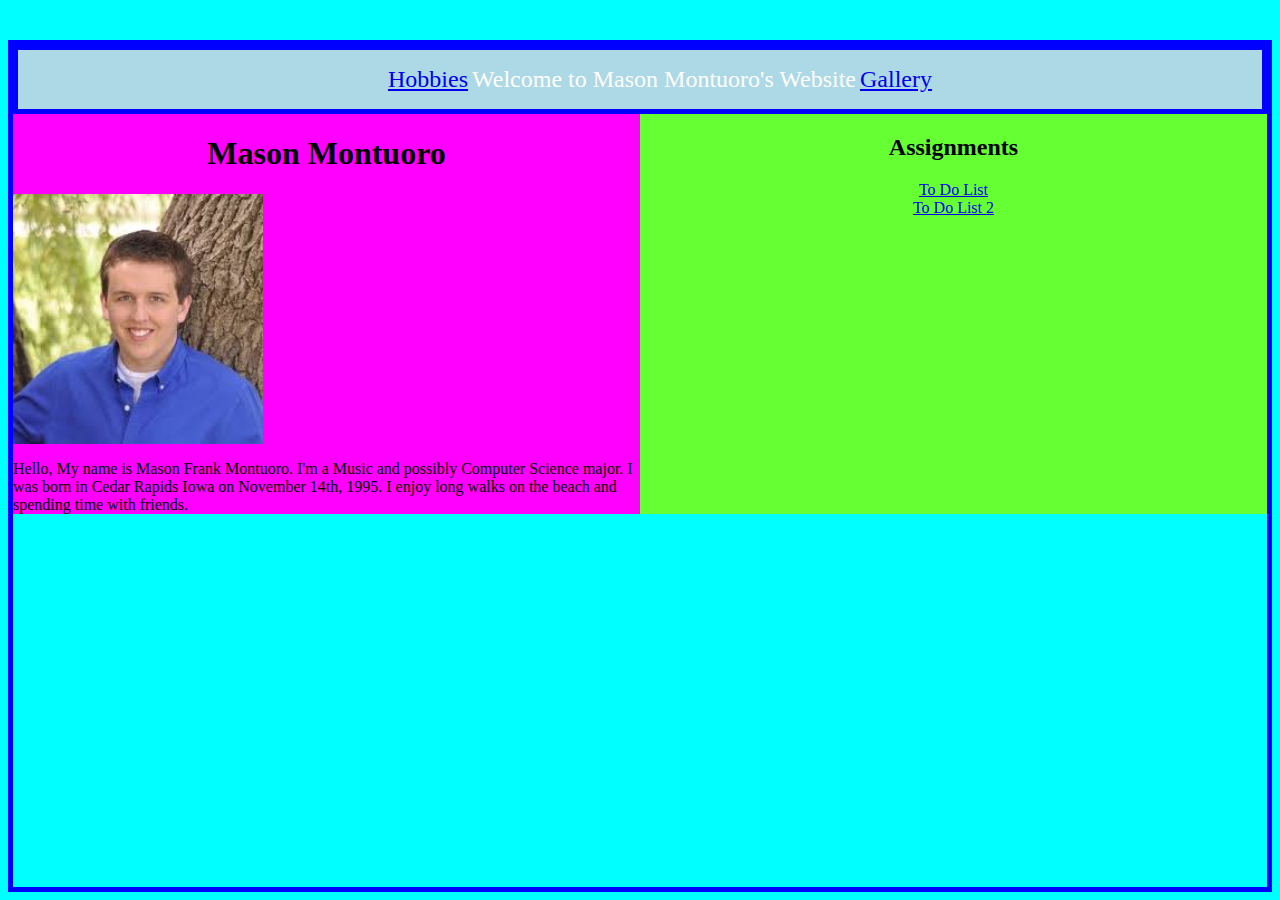
==== index.html @ 3b874d7b "Update index.html" ====
<html>
  <head>
    <link rel=stylesheet href=index.css typ=text/css />
  <title>Hello</title>
</head>
<body>
  <div>
    <nav>
      <ul>
        <li class="li"><a href="hobby.html">Hobbies</a></li>
        <li class="li"> Welcome to Mason Montuoro's Website</li>
        <li class="li"><a href="gallery.html">Gallery</a></li>
      </ul> 
    </nav>  
  </div>
<section class="section">
  <h1>Mason Montuoro</h1>
    <img width=250 src="[data-uri]">
  <p>Hello, My name is Mason Frank Montuoro. I'm a Music and possibly Computer Science major. I was born in Cedar Rapids Iowa on November 14th, 1995. I enjoy long walks on the beach and spending time with friends.</p>
</section>
</body>
  <section class="section2">
      <h2>Assignments</h2>
    <a href="todolist.html">To Do List</a>
    </br>
    <a href="todolist2.html">To Do List 2</a>
  </section>
</html>
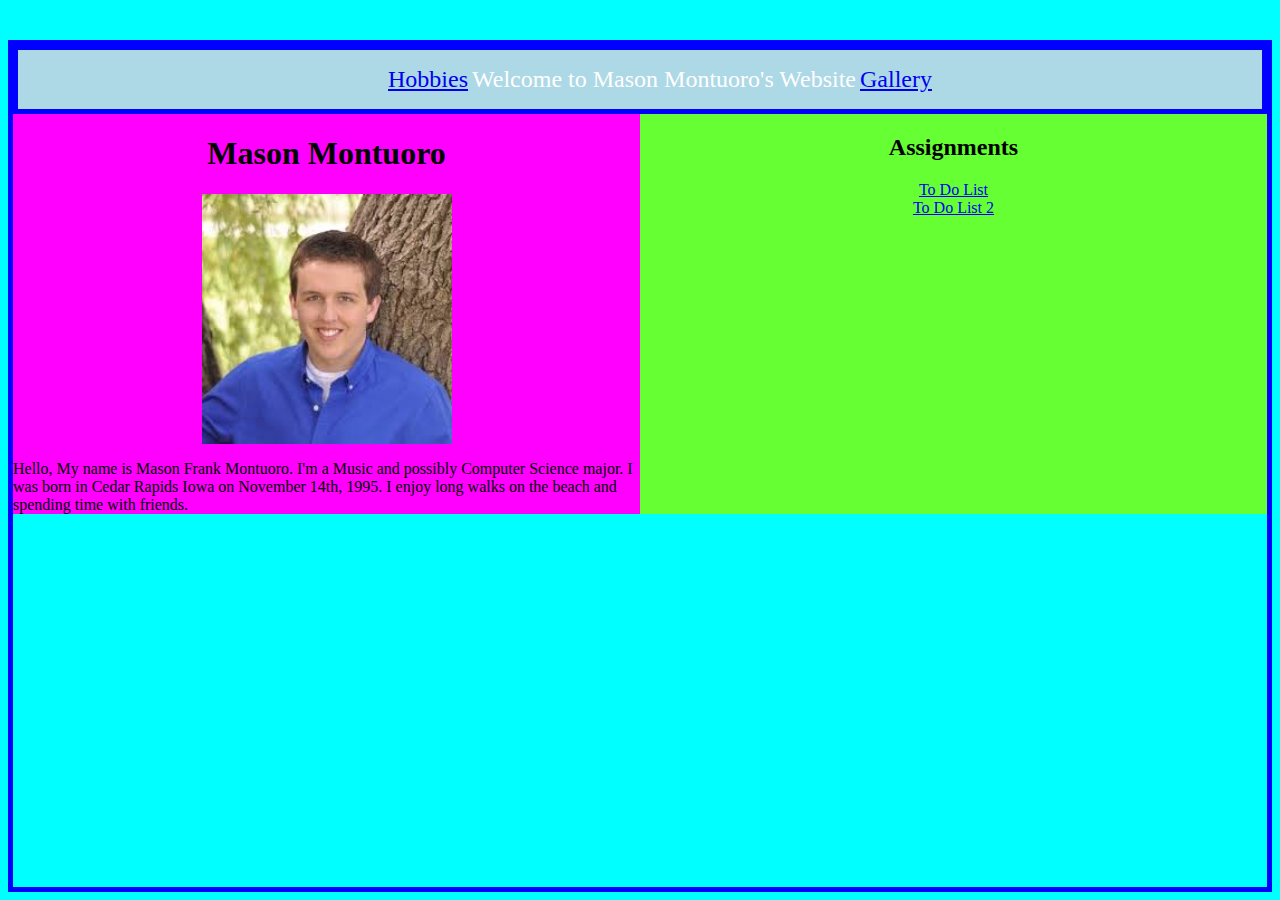
==== commit 5f05d0e6: "Update index.html" ====
--- a/index.html
+++ b/index.html
@@ -15,7 +15,7 @@
   </div>
 <section class="section">
   <h1>Mason Montuoro</h1>
-    <img width=250 src="[data-uri]">
+    <img class="mason" width=250 src="[data-uri]">
   <p>Hello, My name is Mason Frank Montuoro. I'm a Music and possibly Computer Science major. I was born in Cedar Rapids Iowa on November 14th, 1995. I enjoy long walks on the beach and spending time with friends.</p>
 </section>
 </body>
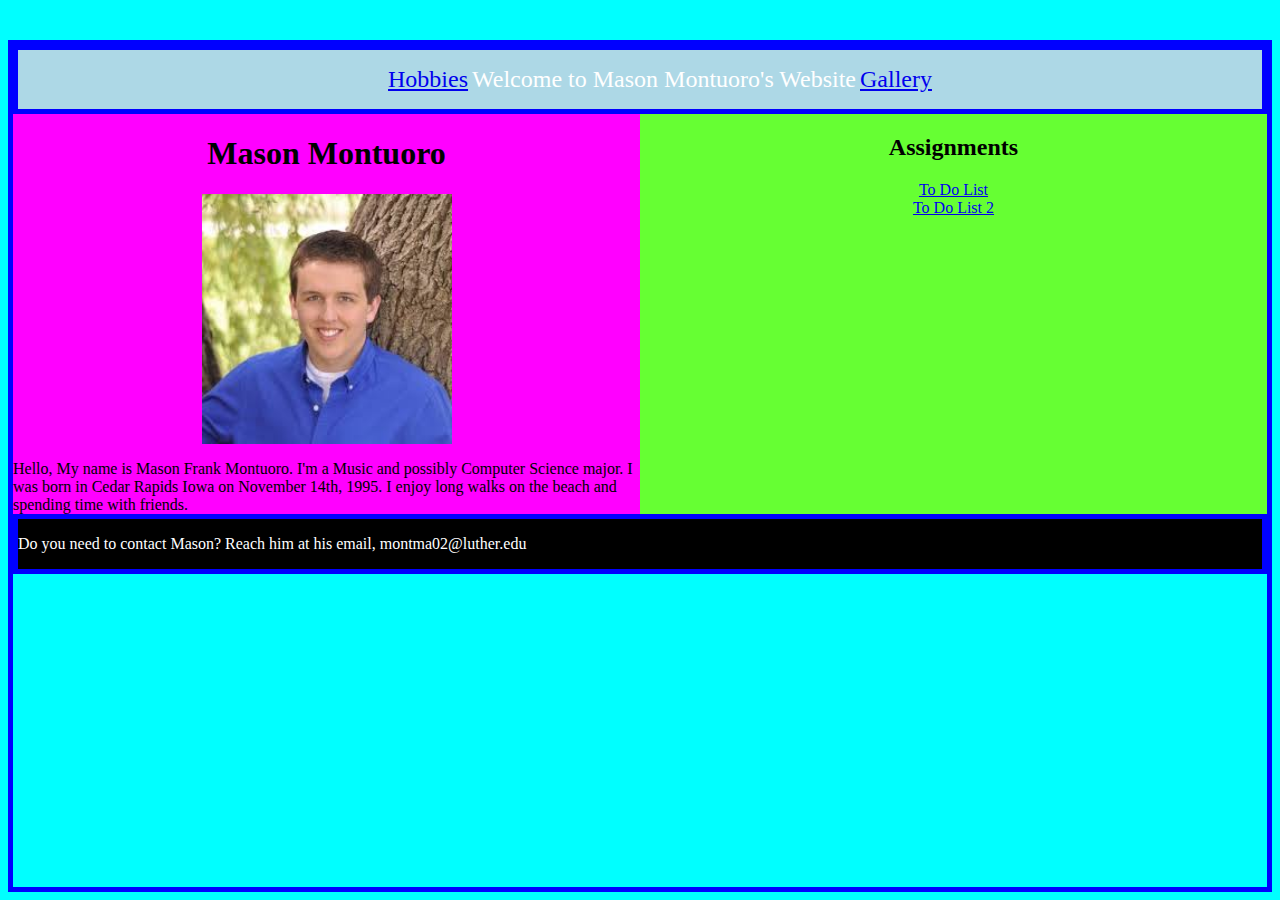
==== commit f3b55fd6: "Update index.html" ====
--- a/index.html
+++ b/index.html
@@ -25,4 +25,7 @@
     </br>
     <a href="todolist2.html">To Do List 2</a>
   </section>
+<footer>
+  <p>Do you need to contact Mason? Reach him at his email, montma02@luther.edu</p>
+</footer>
 </html>
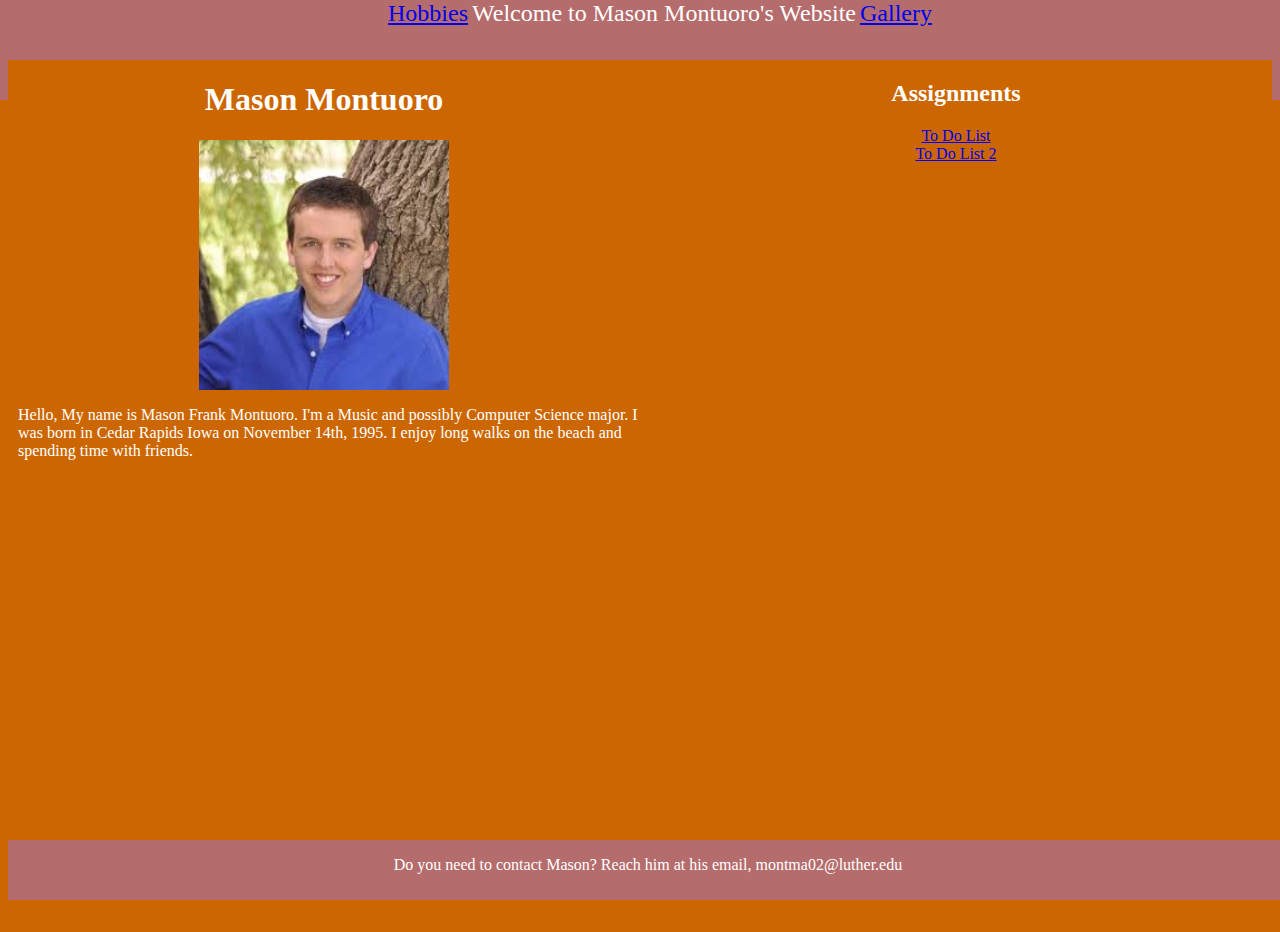
==== commit 49897f90: "Update index.html" ====
--- a/index.html
+++ b/index.html
@@ -1,7 +1,7 @@
 <html>
   <head>
     <link rel=stylesheet href=index.css typ=text/css />
-  <title>Hello</title>
+  <title>A Website About Mason Montuoro</title>
 </head>
 <body>
   <div>
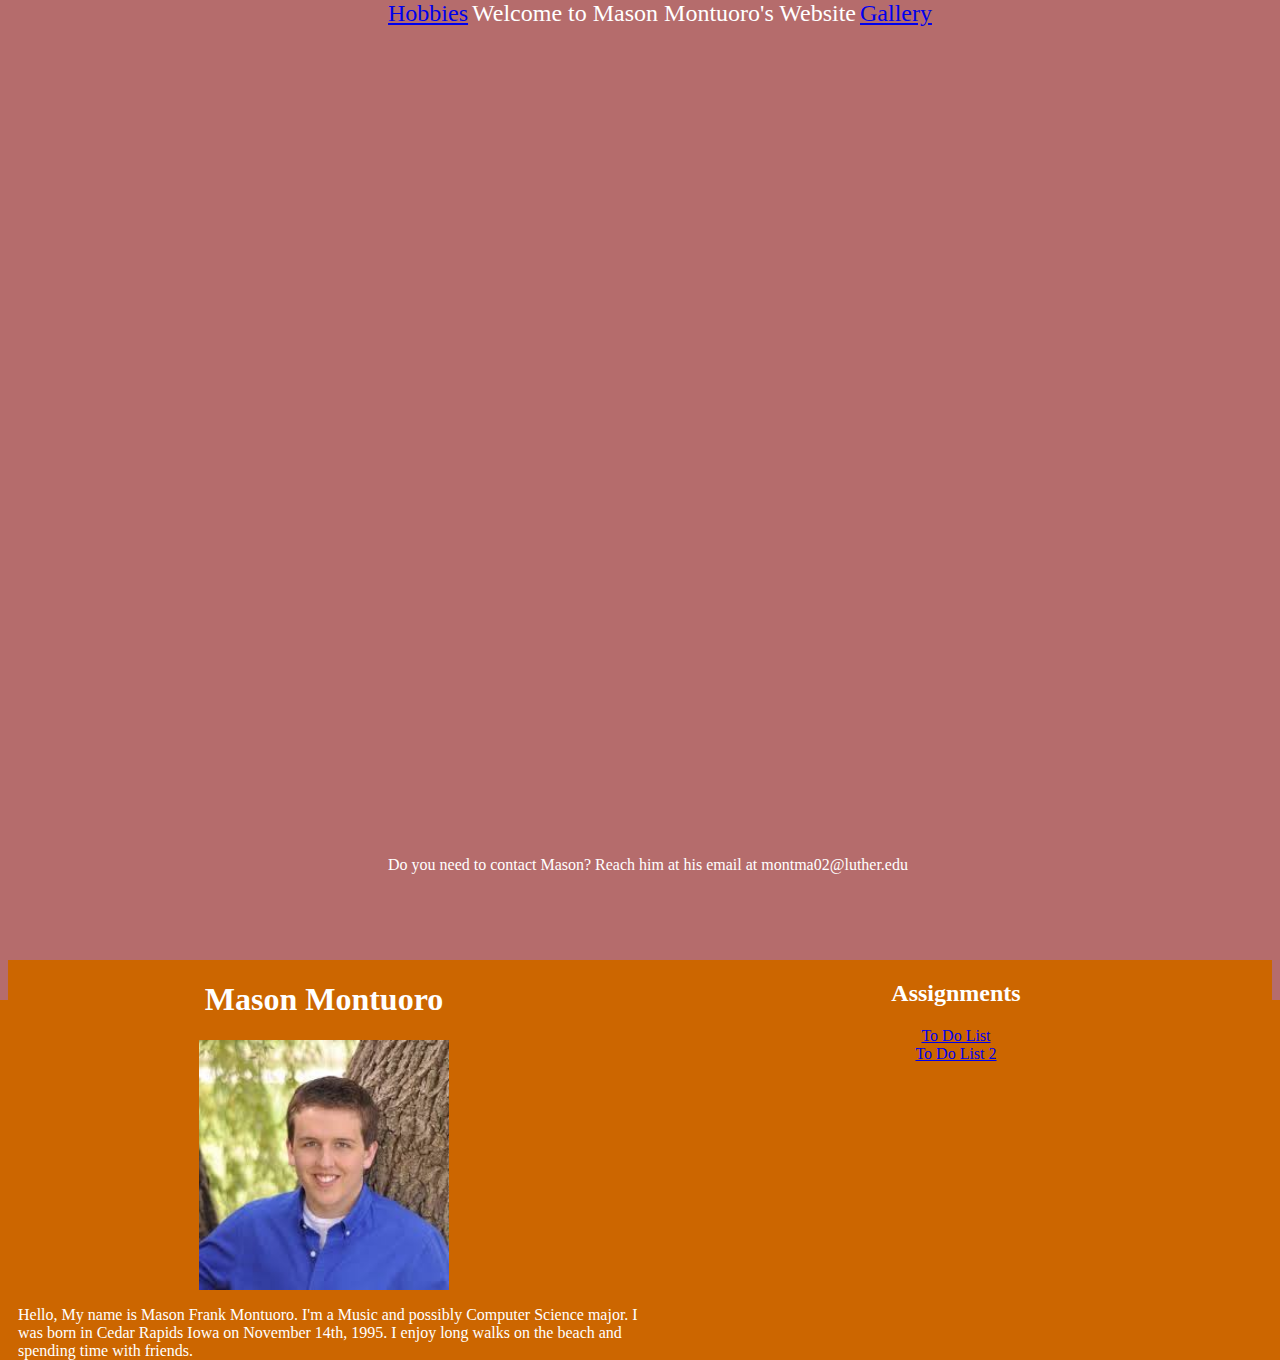
==== commit e679149a: "Update index.html" ====
--- a/index.html
+++ b/index.html
@@ -26,6 +26,6 @@
     <a href="todolist2.html">To Do List 2</a>
   </section>
 <footer>
-  <p>Do you need to contact Mason? Reach him at his email, montma02@luther.edu</p>
+  <p>Do you need to contact Mason? Reach him at his email at montma02@luther.edu</p>
 </footer>
 </html>
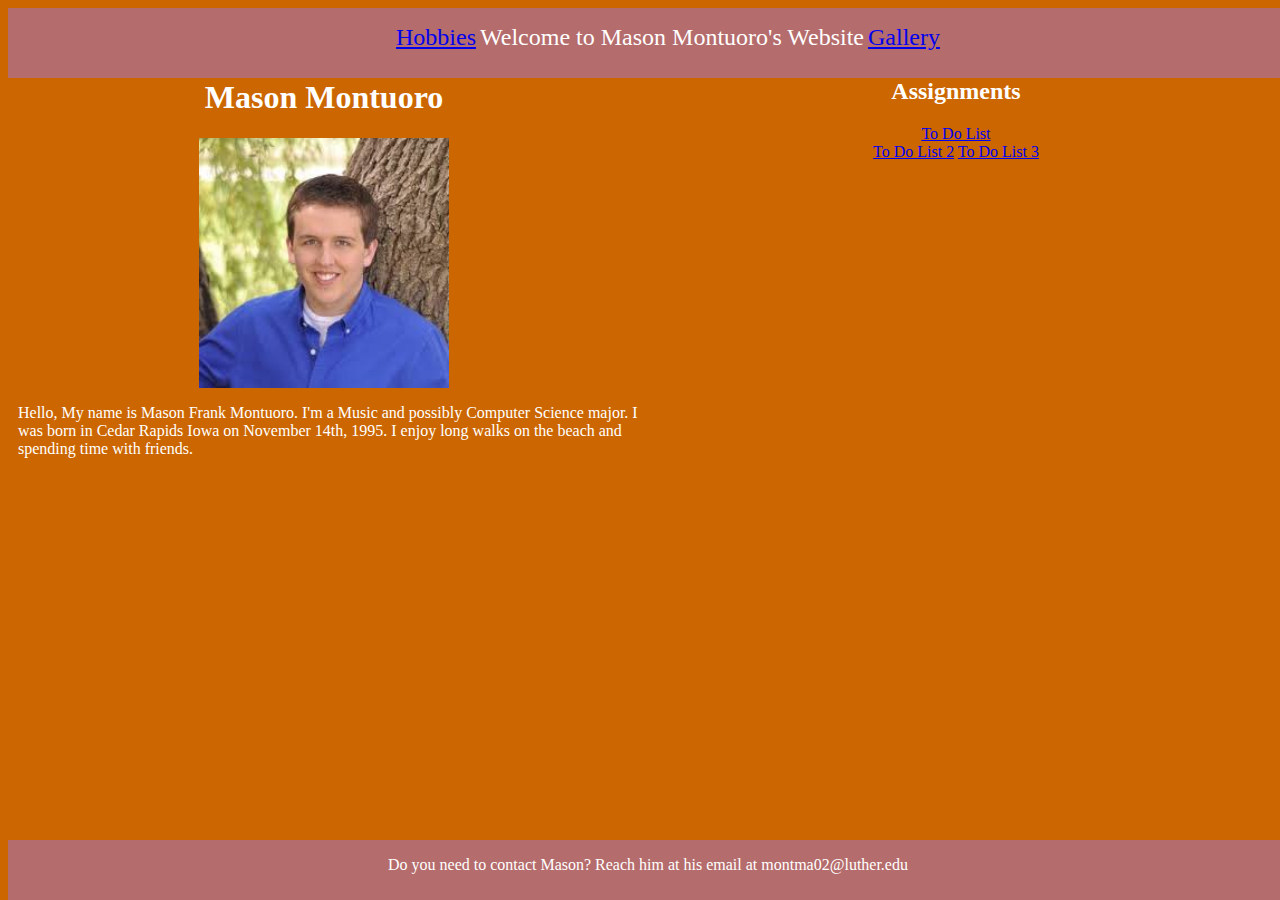
==== commit 9454fd07: "Update index.html" ====
--- a/index.html
+++ b/index.html
@@ -24,6 +24,7 @@
     <a href="todolist.html">To Do List</a>
     </br>
     <a href="todolist2.html">To Do List 2</a>
+    <a href="todolist3.html">To Do List 3</a>
   </section>
 <footer>
   <p>Do you need to contact Mason? Reach him at his email at montma02@luther.edu</p>
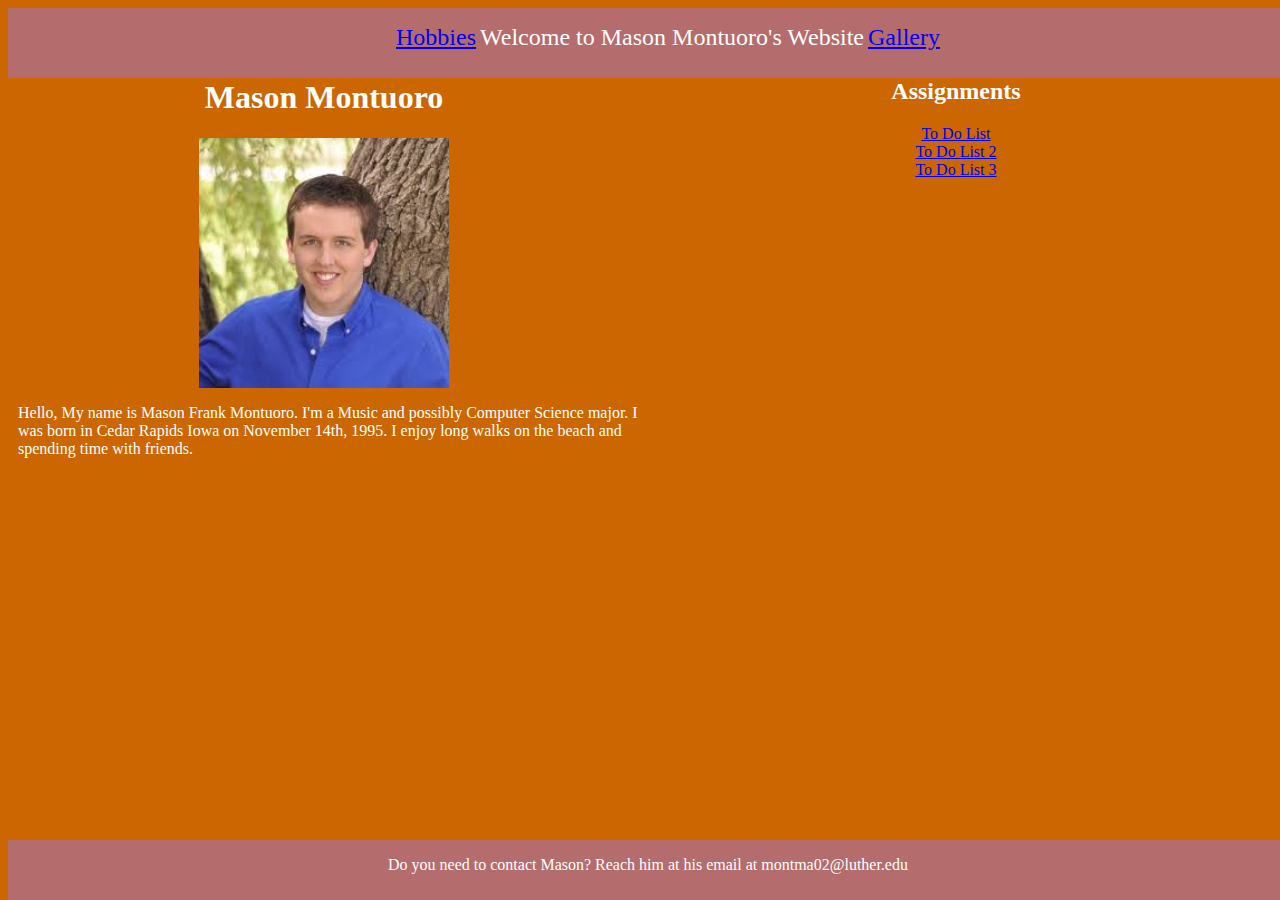
==== commit 11626d4b: "Update index.html" ====
--- a/index.html
+++ b/index.html
@@ -24,6 +24,7 @@
     <a href="todolist.html">To Do List</a>
     </br>
     <a href="todolist2.html">To Do List 2</a>
+    </br>
     <a href="todolist3.html">To Do List 3</a>
   </section>
 <footer>
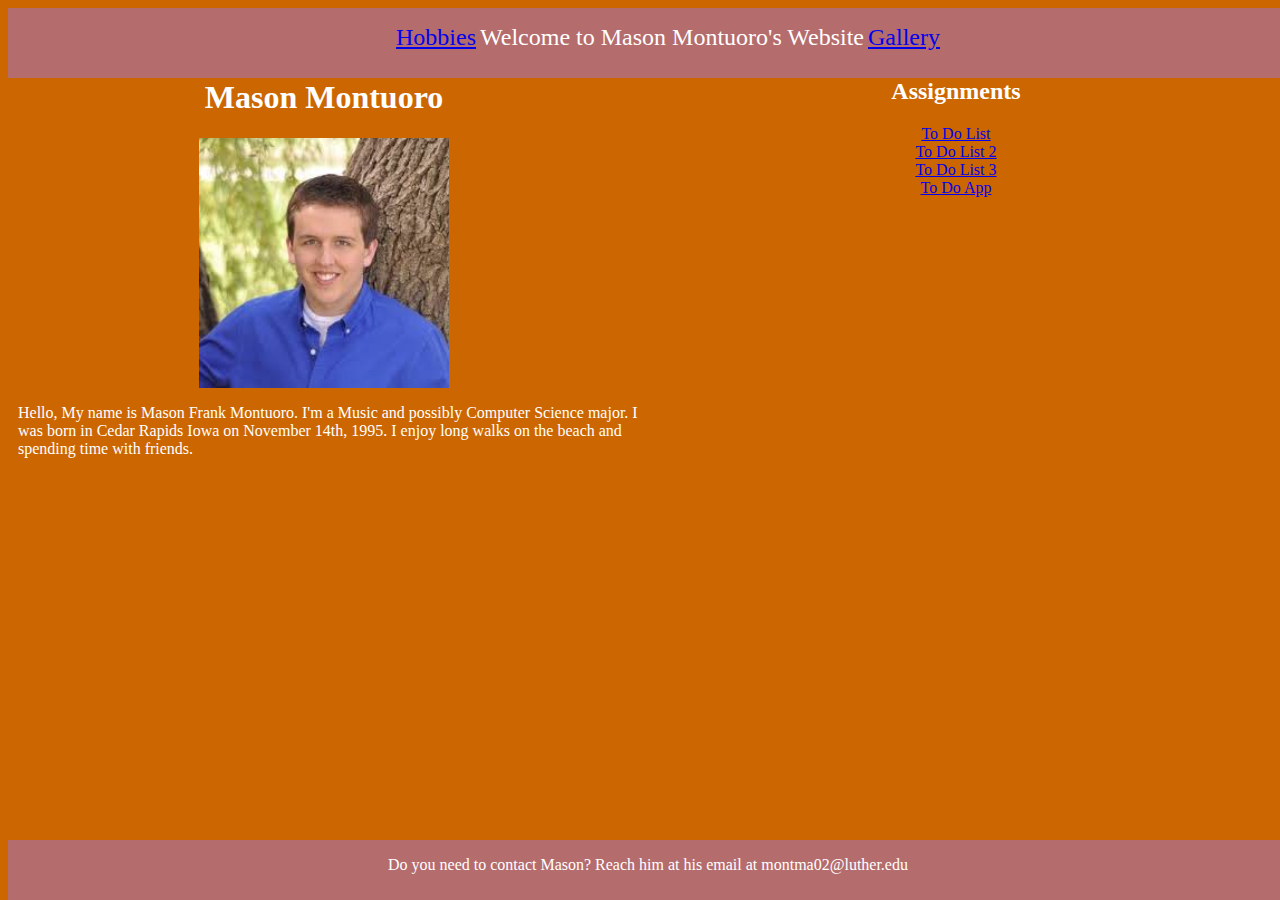
==== commit e8b052b6: "Update index.html" ====
--- a/index.html
+++ b/index.html
@@ -26,6 +26,8 @@
     <a href="todolist2.html">To Do List 2</a>
     </br>
     <a href="todolist3.html">To Do List 3</a>
+    </br>
+    <a href="todoapp.html">To Do App</a>
   </section>
 <footer>
   <p>Do you need to contact Mason? Reach him at his email at montma02@luther.edu</p>
